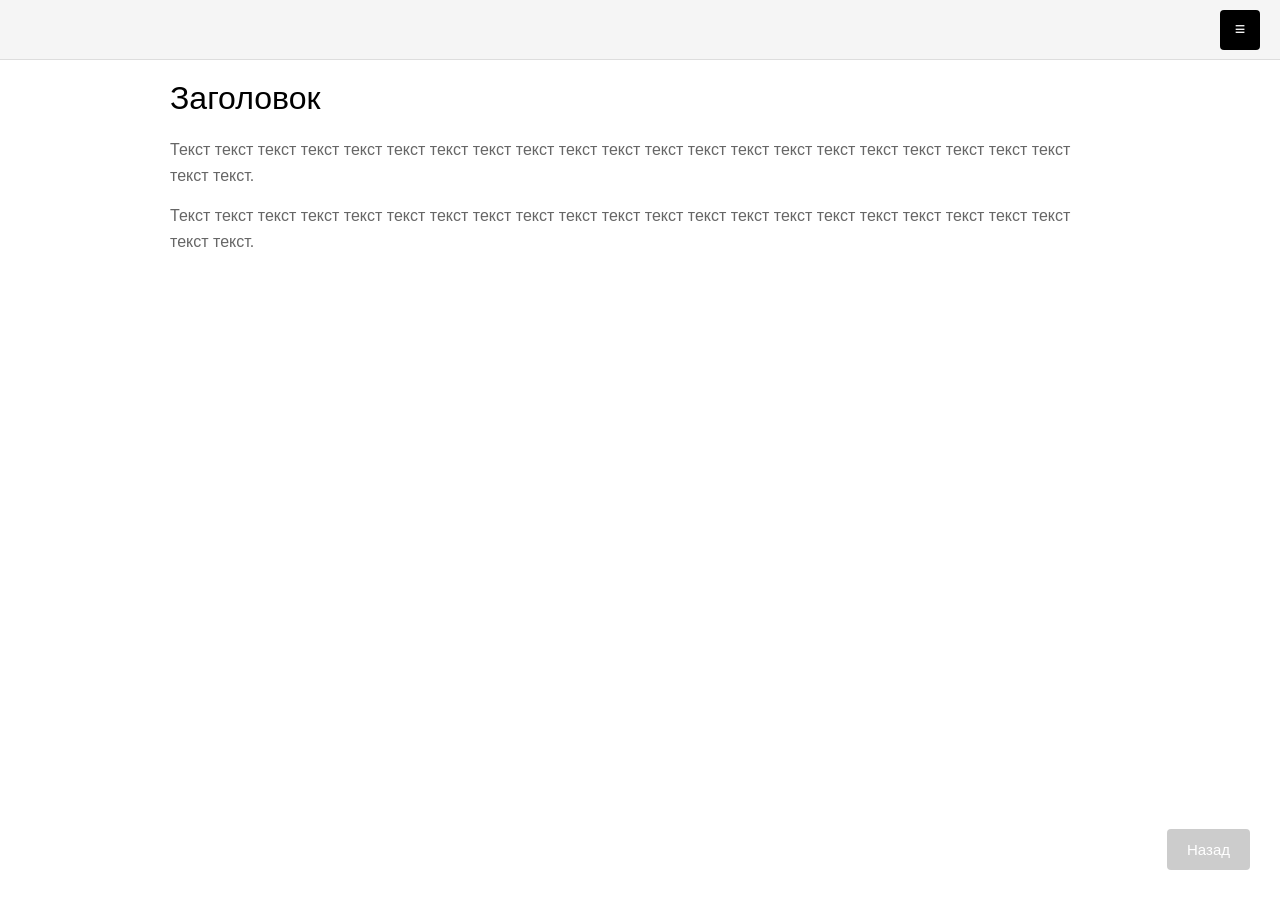
==== compactlocal.html @ 1b3f5c8d "Initial commit: PSH2 project" ====
<!DOCTYPE html>
<html lang="ru">
<head>
<meta charset="UTF-8">
<meta name="viewport" content="width=device-width, initial-scale=1.0">
<title>Сайт</title>
<style>
    /* базовые сбросы */
    * { margin: 0; padding: 0; box-sizing: border-box; font-family: Arial, sans-serif; }
    body { min-height: 100vh; background: #fff; color: #000; }

    /* шапка с кнопкой меню */
    .header {
        position: fixed; top: 0; left: 0; right: 0;
        height: 60px; background: #f5f5f5;
        border-bottom: 1px solid #ddd;
        display: flex; align-items: center; justify-content: flex-end;
        padding: 0 20px; z-index: 100;
    }
    .btn-menu {
        background: #000; color: #fff; border: none;
        width: 40px; height: 40px; border-radius: 4px;
        cursor: pointer; font-size: 18px;
    }

    /* контент */
    .content { padding: 80px 30px 40px; max-width: 1000px; margin: 0 auto; }
    .page { display: none; }
    .page.active { display: block; }
    .page h1 { font-size: 32px; margin-bottom: 20px; font-weight: normal; }
    .page p { font-size: 16px; line-height: 1.6; color: #666; margin-bottom: 15px; }

    /* сетка карточек */
    .cards {
        display: grid;
        grid-template-columns: repeat(auto-fit, minmax(250px, 1fr));
        gap: 20px; margin-top: 30px;
    }
    .card {
        background: #f9f9f9; border: 1px solid #e0e0e0;
        border-radius: 4px; padding: 20px;
    }
    .card h3 { font-size: 18px; margin-bottom: 10px; font-weight: normal; }
    .card p { font-size: 14px; color: #888; }

    /* затемнение под шторкой */
    .overlay {
        position: fixed; inset: 0;
        background: rgba(0,0,0,0.3);
        opacity: 0; visibility: hidden;
        transition: all 0.3s; z-index: 200;
    }
    .overlay.active { opacity: 1; visibility: visible; }

    /* шторка справа */
    .sidebar {
        position: fixed; top: 0; right: -300px;
        width: 300px; height: 100vh;
        background: #fff; border-left: 1px solid #ddd;
        padding: 20px; transition: right 0.3s;
        z-index: 300; display: flex; flex-direction: column;
    }
    .sidebar.active { right: 0; }
    .sidebar-head {
        display: flex; justify-content: space-between; align-items: center;
        margin-bottom: 30px; padding-bottom: 15px;
        border-bottom: 1px solid #eee;
    }
    .sidebar-head h2 { font-size: 20px; font-weight: normal; }
    .close-btn { background: none; border: none; font-size: 24px; cursor: pointer; }

    /* меню в шторке */
    .sidebar nav { display: flex; flex-direction: column; gap: 10px; }
    .sidebar nav a {
        color: #000; text-decoration: none;
        padding: 12px 15px; border: 1px solid #e0e0e0;
        border-radius: 4px; font-size: 15px;
    }
    .sidebar nav a:hover { background: #f5f5f5; }
    .sidebar nav a.active { background: #000; color: #fff; border-color: #000; }

    /* кнопка назад внизу справа */
    .btn-back {
        position: fixed; bottom: 30px; right: 30px;
        background: #000; color: #fff; border: none;
        padding: 12px 20px; border-radius: 4px;
        cursor: pointer; font-size: 15px; z-index: 50;
    }
    .btn-back:hover { background: #333; }
    .btn-back:disabled { background: #ccc; cursor: not-allowed; }

    /* мобилка */
    @media (max-width: 600px) {
        .sidebar { width: 80%; right: -80%; }
    }
</style>
</head>
<body>

<!-- шапка -->
<header class="header">
    <button class="btn-menu" onclick="toggleSidebar()">≡</button>
</header>

<!-- страницы -->
<main class="content">

    <section id="home" class="page active">
        <h1>Заголовок</h1>
        <p>Текст текст текст текст текст текст текст текст текст текст текст текст текст текст текст текст текст текст текст текст текст текст текст.</p>
        <p>Текст текст текст текст текст текст текст текст текст текст текст текст текст текст текст текст текст текст текст текст текст текст текст.</p>
    </section>

    <section id="team" class="page">
        <h1>Заголовок</h1>
        <p>Текст текст текст текст текст текст текст текст текст текст.</p>
        <div class="cards">
            <div class="card"><h3>Заголовок</h3><p>Текст текст текст текст текст текст текст текст текст.</p></div>
            <div class="card"><h3>Заголовок</h3><p>Текст текст текст текст текст текст текст текст текст.</p></div>
            <div class="card"><h3>Заголовок</h3><p>Текст текст текст текст текст текст текст текст текст.</p></div>
        </div>
    </section>

    <section id="social" class="page">
        <h1>Заголовок</h1>
        <p>Текст текст текст текст текст текст текст текст текст текст.</p>
        <div class="cards">
            <div class="card"><h3>Заголовок</h3><p>Текст текст текст текст текст текст текст текст текст.</p></div>
            <div class="card"><h3>Заголовок</h3><p>Текст текст текст текст текст текст текст текст текст.</p></div>
            <div class="card"><h3>Заголовок</h3><p>Текст текст текст текст текст текст текст текст текст.</p></div>
        </div>
    </section>

    <section id="works" class="page">
        <h1>Заголовок</h1>
        <p>Текст текст текст текст текст текст текст текст текст текст.</p>
        <div class="cards">
            <div class="card"><h3>Заголовок</h3><p>Текст текст текст текст текст текст текст текст текст.</p></div>
            <div class="card"><h3>Заголовок</h3><p>Текст текст текст текст текст текст текст текст текст.</p></div>
            <div class="card"><h3>Заголовок</h3><p>Текст текст текст текст текст текст текст текст текст.</p></div>
        </div>
    </section>

    <section id="partners" class="page">
        <h1>Заголовок</h1>
        <p>Текст текст текст текст текст текст текст текст текст текст.</p>
        <div class="cards">
            <div class="card"><h3>Заголовок</h3><p>Текст текст текст текст текст текст текст текст текст.</p></div>
            <div class="card"><h3>Заголовок</h3><p>Текст текст текст текст текст текст текст текст текст.</p></div>
            <div class="card"><h3>Заголовок</h3><p>Текст текст текст текст текст текст текст текст текст.</p></div>
        </div>
    </section>

</main>

<!-- кнопка назад -->
<button class="btn-back" id="btnBack" onclick="goBack()" disabled>Назад</button>

<!-- шторка -->
<div class="overlay" id="overlay" onclick="toggleSidebar()"></div>
<aside class="sidebar" id="sidebar">
    <div class="sidebar-head">
        <h2>Меню</h2>
        <button class="close-btn" onclick="toggleSidebar()">×</button>
    </div>
    <nav>
        <a href="#" onclick="showPage('home')">Главная</a>
        <a href="#" onclick="showPage('team')">Наша команда</a>
        <a href="#" onclick="showPage('social')">Мы в соцсетях</a>
        <a href="#" onclick="showPage('works')">Наши работы</a>
        <a href="#" onclick="showPage('partners')">Наши партнёры</a>
    </nav>
</aside>

<script>
    // история переходов
    let history = ['home'];

    // переключение страниц
    function showPage(id) {
        document.querySelectorAll('.page').forEach(p => p.classList.remove('active'));
        document.getElementById(id).classList.add('active');

        if (history[history.length - 1] !== id) history.push(id);

        // подсветка пункта меню
        document.querySelectorAll('.sidebar nav a').forEach(a => a.classList.remove('active'));
        event && event.target && event.target.classList.add('active');

        updateBack();
        toggleSidebar(false);
        window.scrollTo({ top: 0 });
    }

    // назад
    function goBack() {
        if (history.length > 1) {
            history.pop();
            const prev = history[history.length - 1];
            document.querySelectorAll('.page').forEach(p => p.classList.remove('active'));
            document.getElementById(prev).classList.add('active');
            updateBack();
            window.scrollTo({ top: 0 });
        }
    }

    // блокируем кнопку если некуда идти
    function updateBack() {
        document.getElementById('btnBack').disabled = history.length <= 1;
    }

    // открытие/закрытие шторки
    function toggleSidebar(force) {
        const sb = document.getElementById('sidebar');
        const ov = document.getElementById('overlay');
        const isOpen = force !== undefined ? !force : sb.classList.contains('active');
        sb.classList.toggle('active', !isOpen);
        ov.classList.toggle('active', !isOpen);
    }

    // закрытие по esc
    document.addEventListener('keydown', e => {
        if (e.key === 'Escape') toggleSidebar(false);
    });
</script>

</body>
</html>
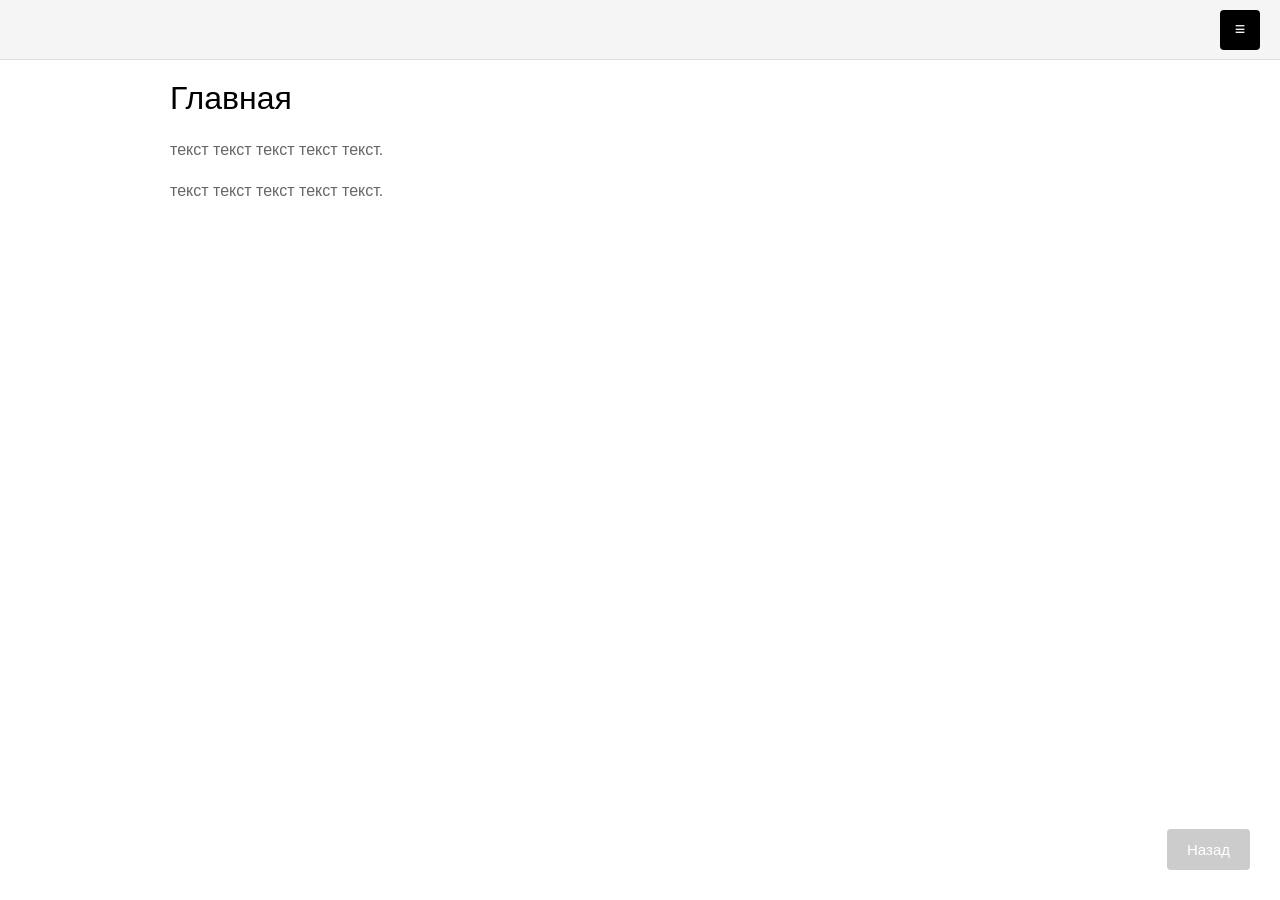
==== commit d5c72c03: "Update compactlocal.html content and add IDE VCS config" ====
--- a/compactlocal.html
+++ b/compactlocal.html
@@ -106,48 +106,40 @@
 <main class="content">
 
     <section id="home" class="page active">
-        <h1>Заголовок</h1>
-        <p>Текст текст текст текст текст текст текст текст текст текст текст текст текст текст текст текст текст текст текст текст текст текст текст.</p>
-        <p>Текст текст текст текст текст текст текст текст текст текст текст текст текст текст текст текст текст текст текст текст текст текст текст.</p>
+        <h1>Главная</h1>
+        <p>текст текст текст текст текст.</p>
+        <p>текст текст текст текст текст.</p>
     </section>
 
     <section id="team" class="page">
-        <h1>Заголовок</h1>
+        <h1>Наша команда</h1>
+        <p>текст текст текст текст текст.</p>
+        <div class="cards">
+            <div class="card"><h3>Наша команда</h3><p>текст текст текст текст текст.</p></div>
+        </div>
+    </section>
+
+    <section id="social" class="page">
+        <h1>Мы в соцсетях</h1>
         <p>Текст текст текст текст текст текст текст текст текст текст.</p>
         <div class="cards">
-            <div class="card"><h3>Заголовок</h3><p>Текст текст текст текст текст текст текст текст текст.</p></div>
-            <div class="card"><h3>Заголовок</h3><p>Текст текст текст текст текст текст текст текст текст.</p></div>
-            <div class="card"><h3>Заголовок</h3><p>Текст текст текст текст текст текст текст текст текст.</p></div>
-        </div>
-    </section>
-
-    <section id="social" class="page">
-        <h1>Заголовок</h1>
+            <div class="card"><h3>Мы в соцсетях</h3><p>текст текст текст текст текст.</p></div>
+        </div>
+    </section>
+
+    <section id="works" class="page">
+        <h1>Наши работы</h1>
         <p>Текст текст текст текст текст текст текст текст текст текст.</p>
         <div class="cards">
-            <div class="card"><h3>Заголовок</h3><p>Текст текст текст текст текст текст текст текст текст.</p></div>
-            <div class="card"><h3>Заголовок</h3><p>Текст текст текст текст текст текст текст текст текст.</p></div>
-            <div class="card"><h3>Заголовок</h3><p>Текст текст текст текст текст текст текст текст текст.</p></div>
-        </div>
-    </section>
-
-    <section id="works" class="page">
-        <h1>Заголовок</h1>
-        <p>Текст текст текст текст текст текст текст текст текст текст.</p>
-        <div class="cards">
-            <div class="card"><h3>Заголовок</h3><p>Текст текст текст текст текст текст текст текст текст.</p></div>
-            <div class="card"><h3>Заголовок</h3><p>Текст текст текст текст текст текст текст текст текст.</p></div>
-            <div class="card"><h3>Заголовок</h3><p>Текст текст текст текст текст текст текст текст текст.</p></div>
+            <div class="card"><h3>Наши работы</h3><p>текст текст текст текст текст.</p></div>
         </div>
     </section>
 
     <section id="partners" class="page">
-        <h1>Заголовок</h1>
-        <p>Текст текст текст текст текст текст текст текст текст текст.</p>
-        <div class="cards">
-            <div class="card"><h3>Заголовок</h3><p>Текст текст текст текст текст текст текст текст текст.</p></div>
-            <div class="card"><h3>Заголовок</h3><p>Текст текст текст текст текст текст текст текст текст.</p></div>
-            <div class="card"><h3>Заголовок</h3><p>Текст текст текст текст текст текст текст текст текст.</p></div>
+        <h1>Наши партнёры</h1>
+        <p>текст текст текст текст текст.</p>
+        <div class="cards">
+            <div class="card"><h3>Наши партнёры</h3><p>текст текст текст текст текст.</p></div>
         </div>
     </section>
 
